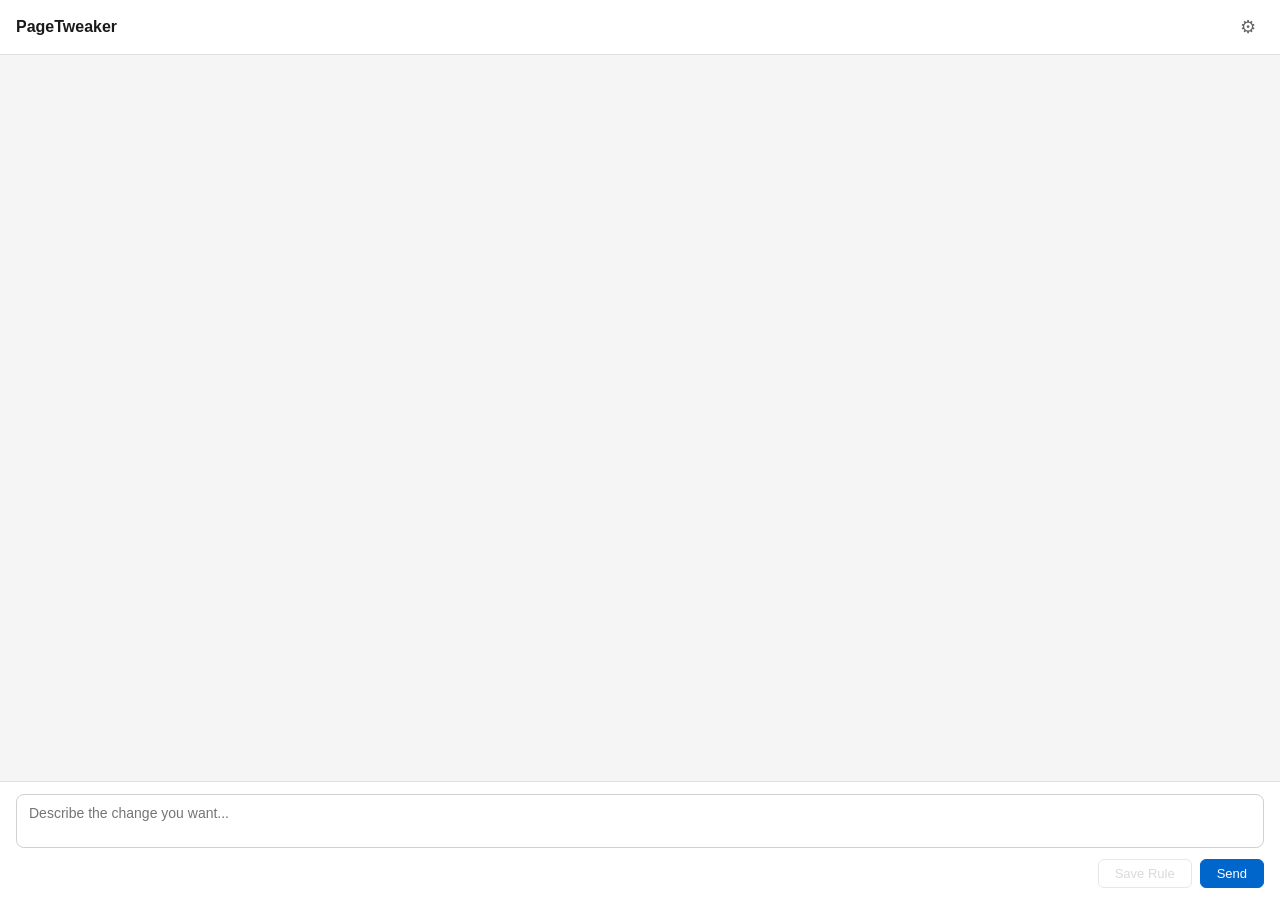
==== sidepanel/sidepanel.html @ c33ed41b "feat: PageTweaker Chrome Extension with LLM-driven CSS injection (ht-tcz) MV3 Chrome extension with " ====
<!DOCTYPE html>
<html>
<head>
  <meta charset="utf-8">
  <title>PageTweaker</title>
  <link rel="stylesheet" href="sidepanel.css">
</head>
<body>
  <div class="container">
    <header class="header">
      <h1>PageTweaker</h1>
      <button id="settings-btn" class="icon-btn" title="Settings">&#9881;</button>
    </header>

    <div id="messages" class="messages"></div>

    <div id="save-bar" class="save-bar hidden">
      <input id="save-pattern" type="text" placeholder="URL pattern" class="save-input">
      <button id="save-confirm" class="save-btn">Save Rule</button>
      <button id="save-cancel" class="save-cancel-btn">Cancel</button>
    </div>

    <div class="input-area">
      <textarea id="user-input" placeholder="Describe the change you want..." rows="2"></textarea>
      <div class="input-actions">
        <button id="save-rule-btn" class="action-btn" title="Save current CSS as a rule" disabled>Save Rule</button>
        <button id="send-btn" class="action-btn primary">Send</button>
      </div>
    </div>
  </div>

  <script type="module" src="sidepanel.js"></script>
</body>
</html>
---- sidepanel/sidepanel.css ----
* {
  box-sizing: border-box;
  margin: 0;
  padding: 0;
}

body {
  font-family: -apple-system, BlinkMacSystemFont, 'Segoe UI', Roboto, sans-serif;
  font-size: 14px;
  color: #1a1a1a;
  background: #f5f5f5;
  height: 100vh;
  overflow: hidden;
}

.container {
  display: flex;
  flex-direction: column;
  height: 100vh;
}

.header {
  display: flex;
  align-items: center;
  justify-content: space-between;
  padding: 12px 16px;
  background: #fff;
  border-bottom: 1px solid #e0e0e0;
}

.header h1 {
  font-size: 16px;
  font-weight: 600;
}

.icon-btn {
  background: none;
  border: none;
  font-size: 18px;
  cursor: pointer;
  padding: 4px 8px;
  border-radius: 4px;
  color: #666;
}

.icon-btn:hover {
  background: #f0f0f0;
  color: #333;
}

.messages {
  flex: 1;
  overflow-y: auto;
  padding: 16px;
  display: flex;
  flex-direction: column;
  gap: 12px;
}

.message {
  max-width: 90%;
  padding: 10px 14px;
  border-radius: 12px;
  line-height: 1.5;
  word-wrap: break-word;
  white-space: pre-wrap;
}

.message.user {
  align-self: flex-end;
  background: #0066cc;
  color: #fff;
  border-bottom-right-radius: 4px;
}

.message.assistant {
  align-self: flex-start;
  background: #fff;
  border: 1px solid #e0e0e0;
  border-bottom-left-radius: 4px;
}

.message.error {
  align-self: center;
  background: #fef2f2;
  color: #dc2626;
  border: 1px solid #fecaca;
  font-size: 13px;
}

.message.tool-indicator {
  align-self: flex-start;
  background: #f0f9ff;
  color: #0369a1;
  border: 1px solid #bae6fd;
  font-size: 12px;
  padding: 6px 12px;
  border-radius: 8px;
}

.input-area {
  padding: 12px 16px;
  background: #fff;
  border-top: 1px solid #e0e0e0;
}

textarea {
  width: 100%;
  resize: none;
  border: 1px solid #d0d0d0;
  border-radius: 8px;
  padding: 10px 12px;
  font-family: inherit;
  font-size: 14px;
  outline: none;
}

textarea:focus {
  border-color: #0066cc;
  box-shadow: 0 0 0 2px rgba(0, 102, 204, 0.15);
}

.input-actions {
  display: flex;
  justify-content: flex-end;
  gap: 8px;
  margin-top: 8px;
}

.action-btn {
  padding: 6px 16px;
  border: 1px solid #d0d0d0;
  border-radius: 6px;
  background: #fff;
  cursor: pointer;
  font-size: 13px;
  font-family: inherit;
}

.action-btn:hover:not(:disabled) {
  background: #f5f5f5;
}

.action-btn:disabled {
  opacity: 0.5;
  cursor: not-allowed;
}

.action-btn.primary {
  background: #0066cc;
  color: #fff;
  border-color: #0066cc;
}

.action-btn.primary:hover:not(:disabled) {
  background: #0052a3;
}

.save-bar {
  display: flex;
  align-items: center;
  gap: 8px;
  padding: 10px 16px;
  background: #f0f9ff;
  border-top: 1px solid #bae6fd;
  border-bottom: 1px solid #bae6fd;
}

.save-bar.hidden {
  display: none;
}

.save-input {
  flex: 1;
  padding: 6px 10px;
  border: 1px solid #d0d0d0;
  border-radius: 6px;
  font-family: inherit;
  font-size: 13px;
}

.save-btn {
  padding: 6px 14px;
  background: #059669;
  color: #fff;
  border: none;
  border-radius: 6px;
  cursor: pointer;
  font-size: 13px;
}

.save-btn:hover {
  background: #047857;
}

.save-cancel-btn {
  padding: 6px 10px;
  background: none;
  border: 1px solid #d0d0d0;
  border-radius: 6px;
  cursor: pointer;
  font-size: 13px;
}

.save-cancel-btn:hover {
  background: #f5f5f5;
}

.loading-dots::after {
  content: '';
  animation: dots 1.5s steps(4) infinite;
}

@keyframes dots {
  0% { content: ''; }
  25% { content: '.'; }
  50% { content: '..'; }
  75% { content: '...'; }
}
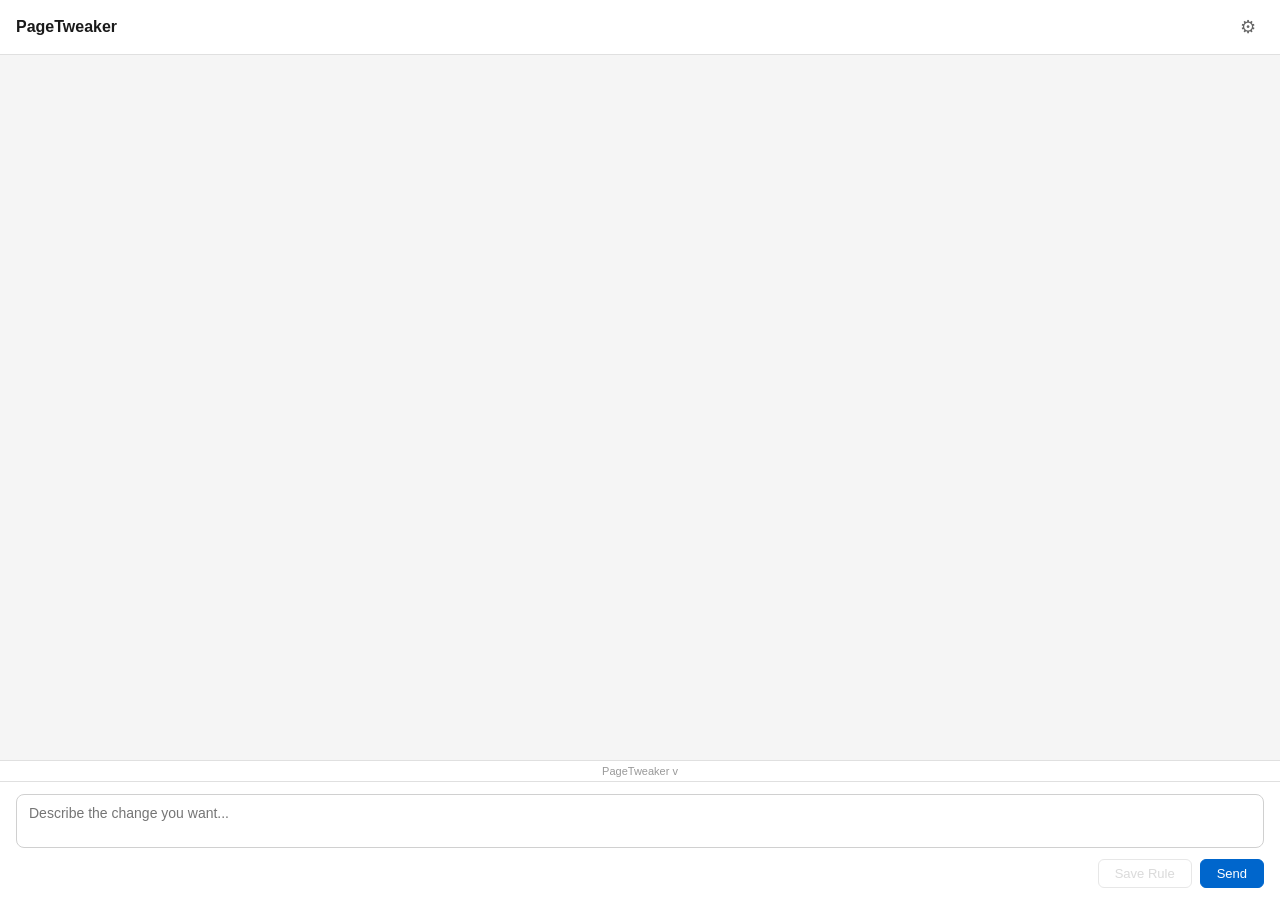
==== commit efb46aad: "feat: add version display to PageTweaker side panel (ht-46k) Set manifest.json version to 0.1.0 and " ====
--- a/sidepanel/sidepanel.html
+++ b/sidepanel/sidepanel.html
@@ -20,6 +20,8 @@
       <button id="save-cancel" class="save-cancel-btn">Cancel</button>
     </div>
 
+    <div class="version-bar">PageTweaker v<span id="version-number"></span></div>
+
     <div class="input-area">
       <textarea id="user-input" placeholder="Describe the change you want..." rows="2"></textarea>
       <div class="input-actions">
--- a/sidepanel/sidepanel.css
+++ b/sidepanel/sidepanel.css
@@ -206,6 +206,15 @@
   background: #f5f5f5;
 }
 
+.version-bar {
+  text-align: center;
+  font-size: 11px;
+  color: #999;
+  padding: 4px 0;
+  border-top: 1px solid #e0e0e0;
+  background: #fff;
+}
+
 .loading-dots::after {
   content: '';
   animation: dots 1.5s steps(4) infinite;
